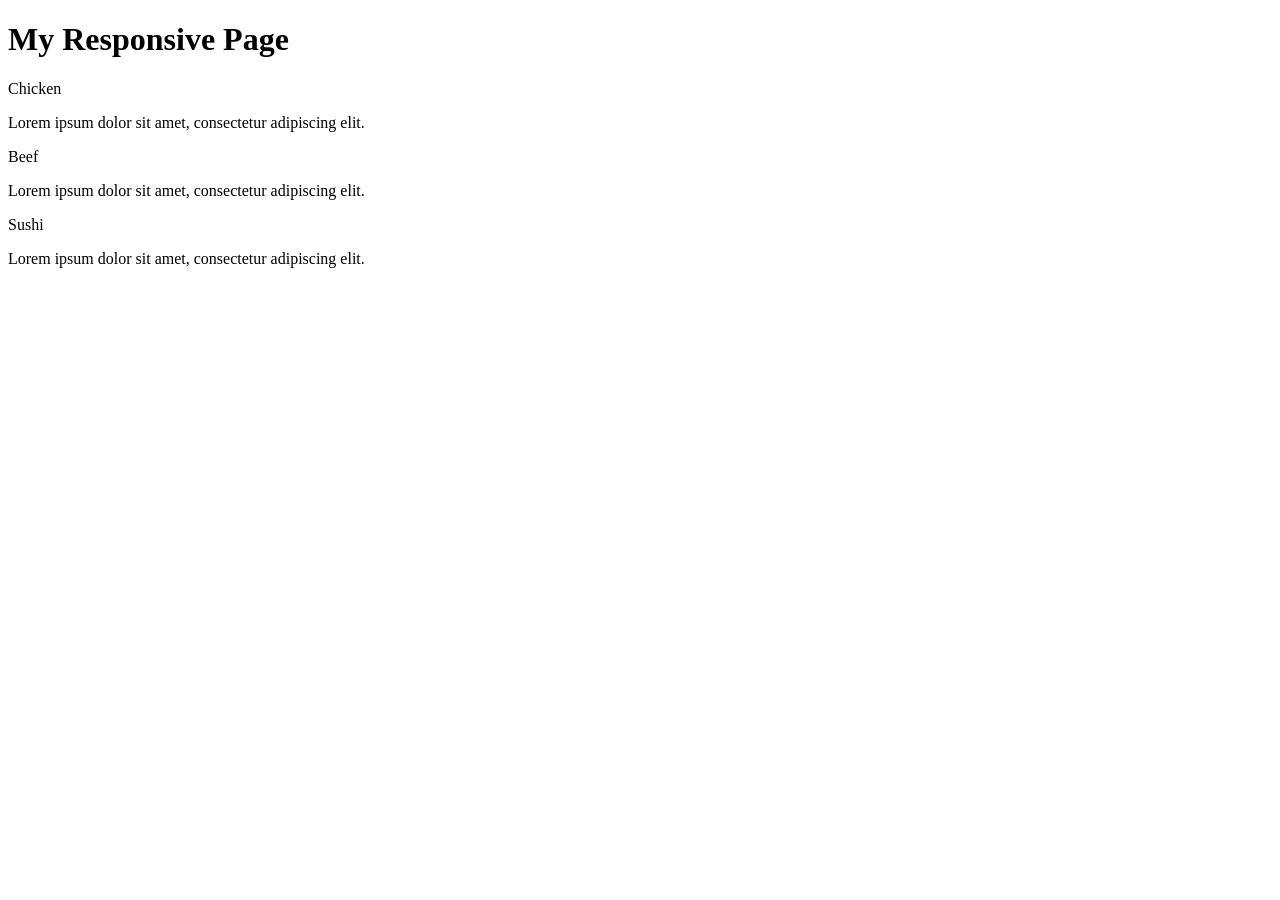
==== module2-sol/index.html @ aaf4a46f "Update and rename temp to index.html" ====
<!DOCTYPE html>
<html lang="en">
<head>
    <meta charset="UTF-8">
    <meta name="viewport" content="width=device-width, initial-scale=1">
    <link rel="stylesheet" href="css/styles.css">
   
    <title>Responsive Layout</title>
</head>
<body>
    <h1>My Responsive Page</h1>
    <div class="section">
        <div class="title">Chicken</div>
        <p>Lorem ipsum dolor sit amet, consectetur adipiscing elit.</p>
    </div>
    <div class="section">
        <div class="title">Beef</div>
        <p>Lorem ipsum dolor sit amet, consectetur adipiscing elit.</p>
</div>
<div class="section">
    <div class="title">Sushi</div>
        <p>Lorem ipsum dolor sit amet, consectetur adipiscing elit.</p>
    </div>
    </body>
    </html>
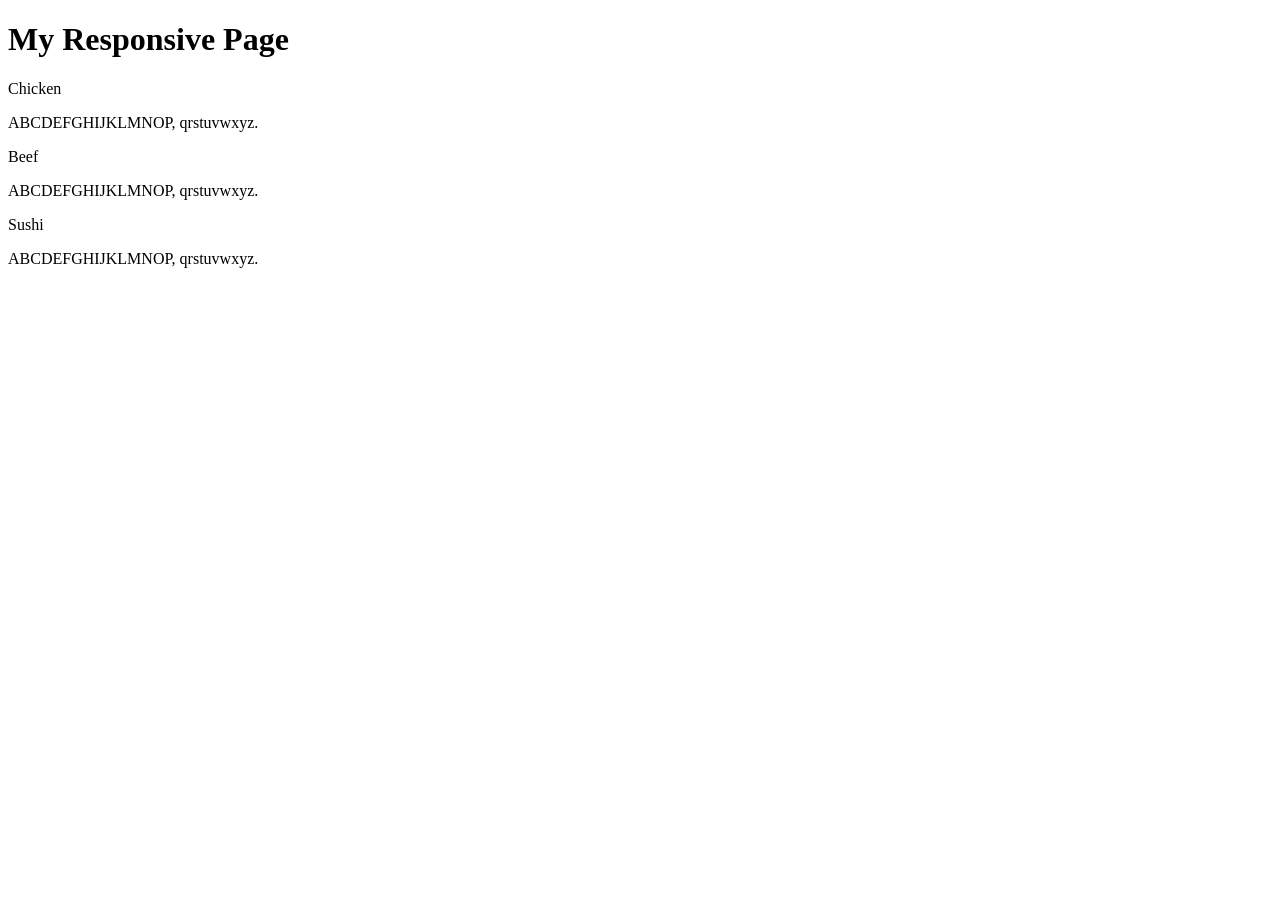
==== commit f9cfcafb: "Update index.html" ====
--- a/module2-sol/index.html
+++ b/module2-sol/index.html
@@ -5,21 +5,21 @@
     <meta name="viewport" content="width=device-width, initial-scale=1">
     <link rel="stylesheet" href="css/styles.css">
    
-    <title>Responsive Layout</title>
+    <title>My Responsive Page</title>
 </head>
 <body>
     <h1>My Responsive Page</h1>
     <div class="section">
         <div class="title">Chicken</div>
-        <p>Lorem ipsum dolor sit amet, consectetur adipiscing elit.</p>
+        <p>ABCDEFGHIJKLMNOP, qrstuvwxyz.</p>
     </div>
     <div class="section">
         <div class="title">Beef</div>
-        <p>Lorem ipsum dolor sit amet, consectetur adipiscing elit.</p>
-</div>
-<div class="section">
-    <div class="title">Sushi</div>
-        <p>Lorem ipsum dolor sit amet, consectetur adipiscing elit.</p>
+        <p>ABCDEFGHIJKLMNOP, qrstuvwxyz.</p>
     </div>
-    </body>
-    </html>
+    <div class="section">
+        <div class="title">Sushi</div>
+        <p>ABCDEFGHIJKLMNOP, qrstuvwxyz.</p>
+    </div>
+</body>
+</html>
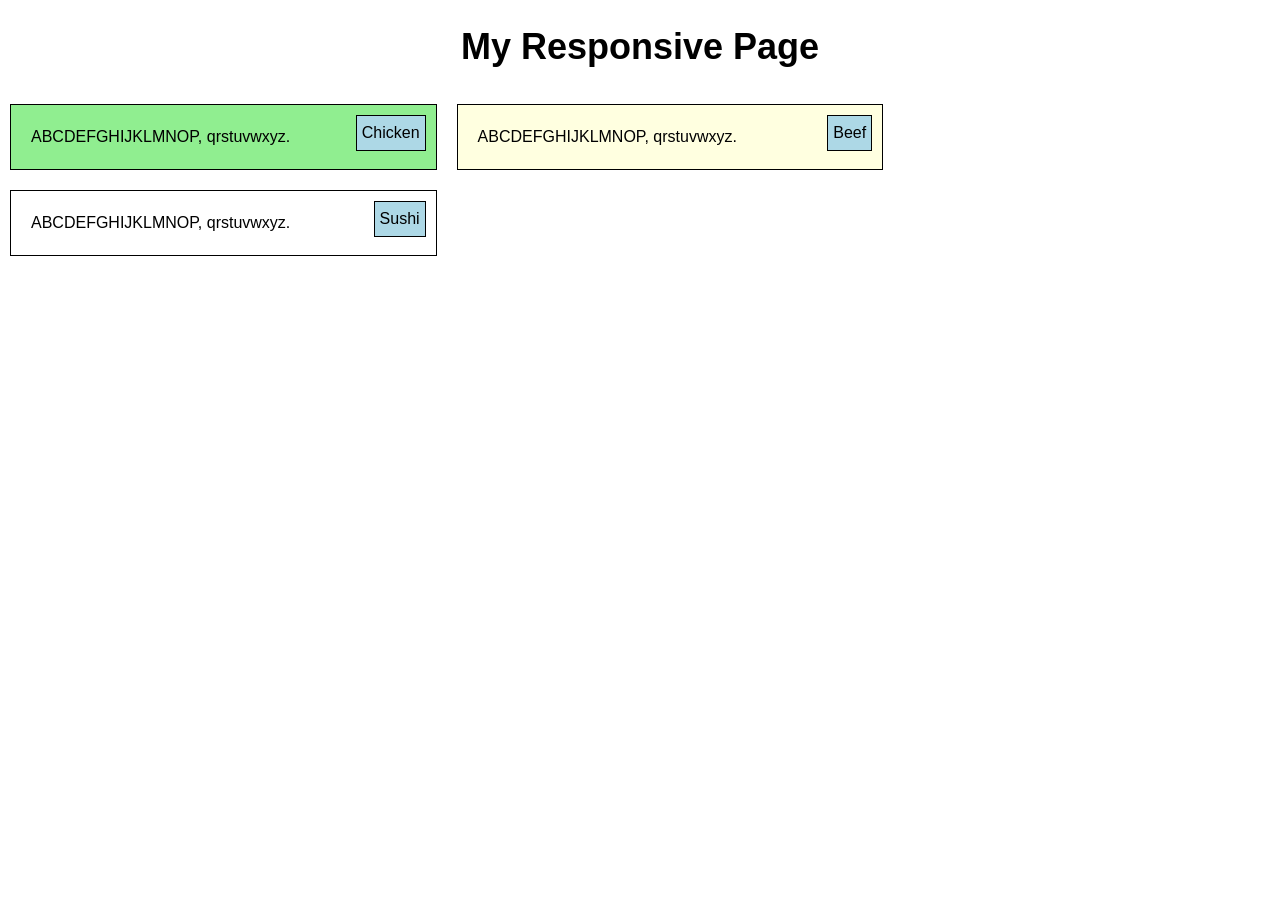
==== commit 633119e5: "Update index.html" ====
--- a/module2-sol/index.html
+++ b/module2-sol/index.html
@@ -3,7 +3,7 @@
 <head>
     <meta charset="UTF-8">
     <meta name="viewport" content="width=device-width, initial-scale=1">
-    <link rel="stylesheet" href="css/styles.css">
+    <link rel="stylesheet" href="css/style.css">
    
     <title>My Responsive Page</title>
 </head>
--- a/module2-sol/css/style.css
+++ b/module2-sol/css/style.css
@@ -0,0 +1,58 @@
+* {
+    box-sizing: border-box;
+    margin: 0;
+    padding: 0;
+}
+body { 
+    font-family: Arial, sans-serif; /* Optional font-family */  
+    line-height: 1.5;
+}
+h1 {    
+    font-size: 2.25em; /* 75% larger */  
+    margin: 20px;   
+    text-align: center;
+}
+.section {  
+    border: 1px solid black; 
+    padding: 20px; /* Padding for dummy text */
+    margin: 10px; /* Vertical spacing between sections */   
+    position: relative; /* For absolute positioning of title */
+}
+.title {   
+    position: absolute; /* To position the title at the top right */   
+    top: 10px;    right: 10px;   
+    background-color: lightblue; /* Background color for section title */   
+    padding: 5px;  
+    border: 1px solid black; /* Border for section title */
+}
+.section:nth-child(1) {     
+    background-color: lightcoral; /* Background color for section 1 */
+}
+.section:nth-child(2) {   
+    background-color: lightgreen; /* Background color for section 2 */
+}
+
+.section:nth-child(3) {   
+    background-color: lightyellow; /* Background color for section 3 */
+}
+/* Media Queries */
+@media (min-width: 992px) {    
+    .section {     
+        float: left;    
+        width: 33.33%; /* Each section takes up 1/3 of the width */    
+  }
+}
+@media (min-width: 768px) and (max-width: 991px) {   
+    .section {       
+        width: 50%; /* First two sections take up 1/2 */  
+  }   
+  .section:nth-child(3) {     
+        width: 100%; /* Third section takes full width */       
+        clear: both; /* Ensures it appears below the first two */   
+  }
+}
+@media (max-width: 767px) {   
+  .section {      
+    width: 100%; /* Full width for mobile view */    
+  }
+}
